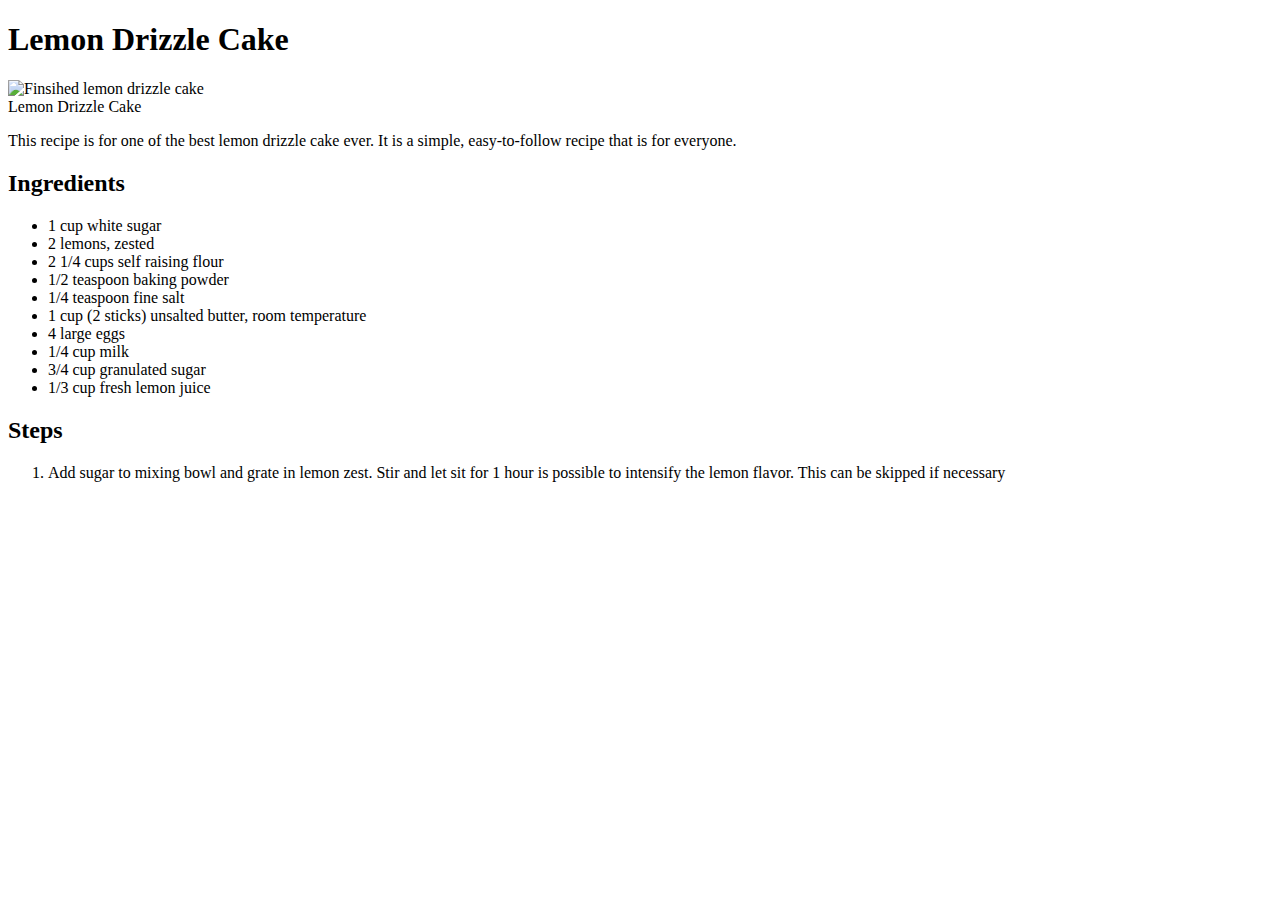
==== recipes/cake.html @ e5579f4a "Add index.html and cake.html" ====
<!DOCTYPE html>
<html lang="en">
<head>
    <meta charset="UTF-8">
    <meta http-equiv="X-UA-Compatible" content="IE=edge">
    <meta name="viewport" content="width=device-width, initial-scale=1.0">
    <title>Lemon Drizzle Cake</title>
</head>
<body>
    <h1>Lemon Drizzle Cake</h1>
    <img src="https://www.allrecipes.com/thmb/KuoBXuGdXWbpVBOWQZSt-ugJrlE=/1500x0/filters:no_upscale():max_bytes(150000):strip_icc():format(webp)/7507864LEmonDrizzleCakeChefJohn-b77bae88798d46b78f75152c91254879.jpg" 
    alt="Finsihed lemon drizzle cake">
    <figcaption>Lemon Drizzle Cake</figcaption>
    <p>This recipe is for one of the best lemon drizzle cake ever.
        It is a simple, easy-to-follow recipe that is for everyone.</p>
    <h2>Ingredients</h2>
        <ul>
            <li>1 cup white sugar</li>
            <li>2 lemons, zested</li>
            <li>2 1/4 cups self raising flour</li>
            <li>1/2 teaspoon baking powder</li>
            <li>1/4 teaspoon fine salt</li>
            <li>1 cup (2 sticks) unsalted butter, room temperature</li>
            <li>4 large eggs</li>
            <li>1/4 cup milk</li>
            <li>3/4 cup granulated sugar</li>
            <li>1/3 cup fresh lemon juice</li>
        </ul>
    <h2>Steps</h2>
        <ol>
            <li>Add sugar to mixing bowl and grate in lemon zest.
                Stir and let sit for 1 hour is possible to intensify
                the lemon flavor. This can be skipped if necessary</li>
        </ol>
</body>
</html>
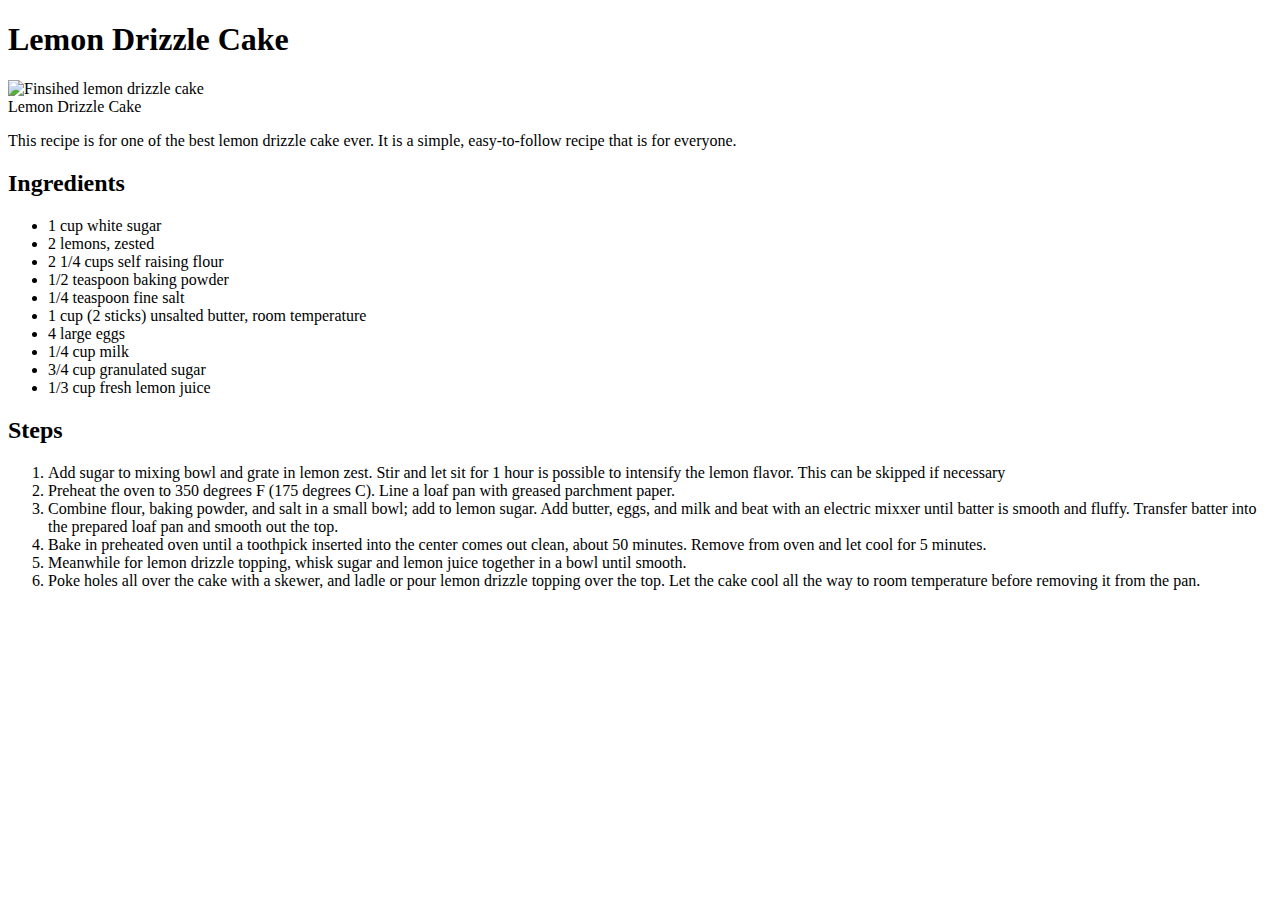
==== commit 350d03c2: "Added recipe information" ====
--- a/recipes/cake.html
+++ b/recipes/cake.html
@@ -31,6 +31,21 @@
             <li>Add sugar to mixing bowl and grate in lemon zest.
                 Stir and let sit for 1 hour is possible to intensify
                 the lemon flavor. This can be skipped if necessary</li>
+            <li>Preheat the oven to 350 degrees F (175 degrees C).
+                Line a loaf pan with greased parchment paper.</li>
+            <li>Combine flour, baking powder, and salt in a small bowl; add 
+                to lemon sugar. Add butter, eggs, and milk and beat with an
+                electric mixxer until batter is smooth and fluffy. Transfer
+                batter into the prepared loaf pan and smooth out the top.</li>
+            <li>Bake in preheated oven until a toothpick inserted into the
+                center comes out clean, about 50 minutes. Remove from oven 
+                and let cool for 5 minutes.</li>
+            <li>Meanwhile for lemon drizzle topping, whisk sugar and lemon 
+                juice together in a bowl until smooth.</li>
+            <li>Poke holes all over the cake with a skewer, and ladle or 
+                pour lemon drizzle topping over the top. Let the cake cool 
+                all the way to room temperature before removing it from 
+                the pan.</li>
         </ol>
 </body>
 </html>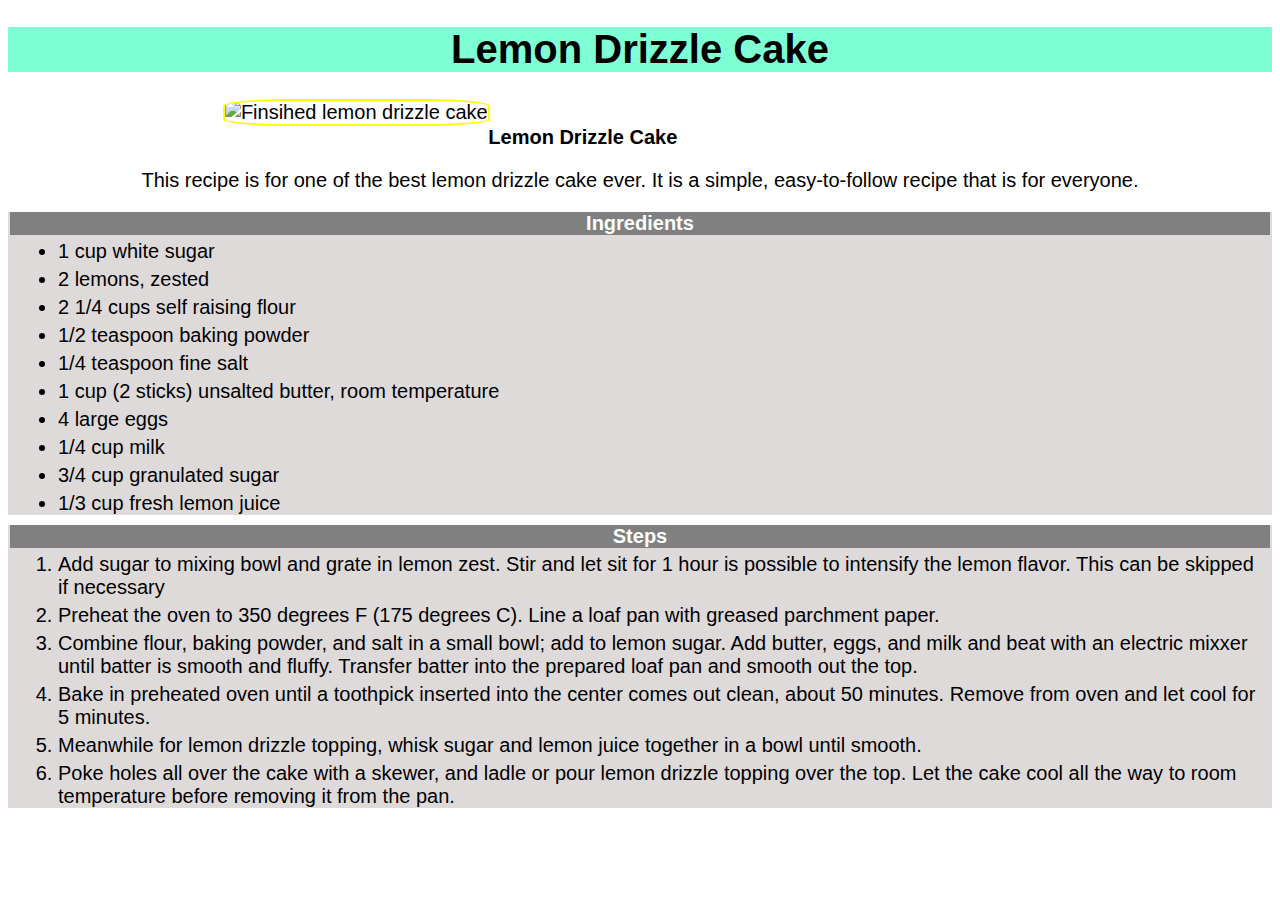
==== commit 3951af0d: "new CSS classes for cake.html" ====
--- a/recipes/cake.html
+++ b/recipes/cake.html
@@ -4,48 +4,53 @@
     <meta charset="UTF-8">
     <meta http-equiv="X-UA-Compatible" content="IE=edge">
     <meta name="viewport" content="width=device-width, initial-scale=1.0">
+    <link rel="stylesheet" href="recipe-styles.css">
     <title>Lemon Drizzle Cake</title>
 </head>
 <body>
-    <h1>Lemon Drizzle Cake</h1>
-    <img src="https://www.allrecipes.com/thmb/KuoBXuGdXWbpVBOWQZSt-ugJrlE=/1500x0/filters:no_upscale():max_bytes(150000):strip_icc():format(webp)/7507864LEmonDrizzleCakeChefJohn-b77bae88798d46b78f75152c91254879.jpg" 
+    <h1 class="cake-title">Lemon Drizzle Cake</h1>
+    <img class="cake-pic" src="https://www.allrecipes.com/thmb/KuoBXuGdXWbpVBOWQZSt-ugJrlE=/1500x0/filters:no_upscale():max_bytes(150000):strip_icc():format(webp)/7507864LEmonDrizzleCakeChefJohn-b77bae88798d46b78f75152c91254879.jpg" 
     alt="Finsihed lemon drizzle cake">
-    <figcaption>Lemon Drizzle Cake</figcaption>
-    <p>This recipe is for one of the best lemon drizzle cake ever.
+    <figcaption class="cake-caption">Lemon Drizzle Cake</figcaption>
+    <p class="cake-description">This recipe is for one of the best lemon drizzle cake ever.
         It is a simple, easy-to-follow recipe that is for everyone.</p>
-    <h2>Ingredients</h2>
-        <ul>
-            <li>1 cup white sugar</li>
-            <li>2 lemons, zested</li>
-            <li>2 1/4 cups self raising flour</li>
-            <li>1/2 teaspoon baking powder</li>
-            <li>1/4 teaspoon fine salt</li>
-            <li>1 cup (2 sticks) unsalted butter, room temperature</li>
-            <li>4 large eggs</li>
-            <li>1/4 cup milk</li>
-            <li>3/4 cup granulated sugar</li>
-            <li>1/3 cup fresh lemon juice</li>
-        </ul>
-    <h2>Steps</h2>
-        <ol>
-            <li>Add sugar to mixing bowl and grate in lemon zest.
+    <div class="ingredients">
+        <h2 class="section-title">Ingredients</h2>
+            <ul class="cake-unordered">
+                <li>1 cup white sugar</li>
+                <li>2 lemons, zested</li>
+                <li>2 1/4 cups self raising flour</li>
+                <li>1/2 teaspoon baking powder</li>
+                <li>1/4 teaspoon fine salt</li>
+                <li>1 cup (2 sticks) unsalted butter, room temperature</li>
+                <li>4 large eggs</li>
+                <li>1/4 cup milk</li>
+                <li>3/4 cup granulated sugar</li>
+                <li>1/3 cup fresh lemon juice</li>
+            </ul>
+    </div>
+    <div class="steps">
+        <h2 class="section-title">Steps</h2>
+            <ol class="cake-ordered">
+                <li>Add sugar to mixing bowl and grate in lemon zest.
                 Stir and let sit for 1 hour is possible to intensify
                 the lemon flavor. This can be skipped if necessary</li>
-            <li>Preheat the oven to 350 degrees F (175 degrees C).
+                <li>Preheat the oven to 350 degrees F (175 degrees C).
                 Line a loaf pan with greased parchment paper.</li>
-            <li>Combine flour, baking powder, and salt in a small bowl; add 
+                <li>Combine flour, baking powder, and salt in a small bowl; add 
                 to lemon sugar. Add butter, eggs, and milk and beat with an
                 electric mixxer until batter is smooth and fluffy. Transfer
                 batter into the prepared loaf pan and smooth out the top.</li>
-            <li>Bake in preheated oven until a toothpick inserted into the
+                <li>Bake in preheated oven until a toothpick inserted into the
                 center comes out clean, about 50 minutes. Remove from oven 
                 and let cool for 5 minutes.</li>
-            <li>Meanwhile for lemon drizzle topping, whisk sugar and lemon 
+                <li>Meanwhile for lemon drizzle topping, whisk sugar and lemon 
                 juice together in a bowl until smooth.</li>
-            <li>Poke holes all over the cake with a skewer, and ladle or 
+                <li>Poke holes all over the cake with a skewer, and ladle or 
                 pour lemon drizzle topping over the top. Let the cake cool 
                 all the way to room temperature before removing it from 
                 the pan.</li>
-        </ol>
+            </ol>
+    </div>
 </body>
 </html>--- a/recipes/recipe-styles.css
+++ b/recipes/recipe-styles.css
@@ -0,0 +1,55 @@
+* {
+    font-family: Verdana, sans-serif;
+    font-size: 20px;
+}
+
+.cake-title, .chicken-title, .salad-title {
+    background-color: aquamarine;
+    color: black;
+    text-align: center;
+    font-size: 40px;
+}
+
+img {
+    width: 500px;
+    height: auto;
+    margin-left: 17%;
+    border: 2px solid yellow;
+    border-radius: 25%;
+}
+
+.cake-caption {
+    margin-left: 38%;
+    font-weight: bold;
+}
+
+.chicken-caption {
+    margin-left: 25%;
+    font-weight: bold;
+}
+
+.salad-caption {
+    margin-left: 40%;
+    font-weight: bold;
+}
+
+p {
+    text-align: center; 
+}
+
+.ingredients, .steps {
+    background-color: rgb(223, 218, 218);
+    margin-bottom: 10px;
+}
+
+.section-title {
+    font-weight: bold;
+    margin: 2px;
+    background-color: gray;
+    text-align: center;
+    color: white;
+}
+
+li, ul, ol {
+    margin: 5px;
+}